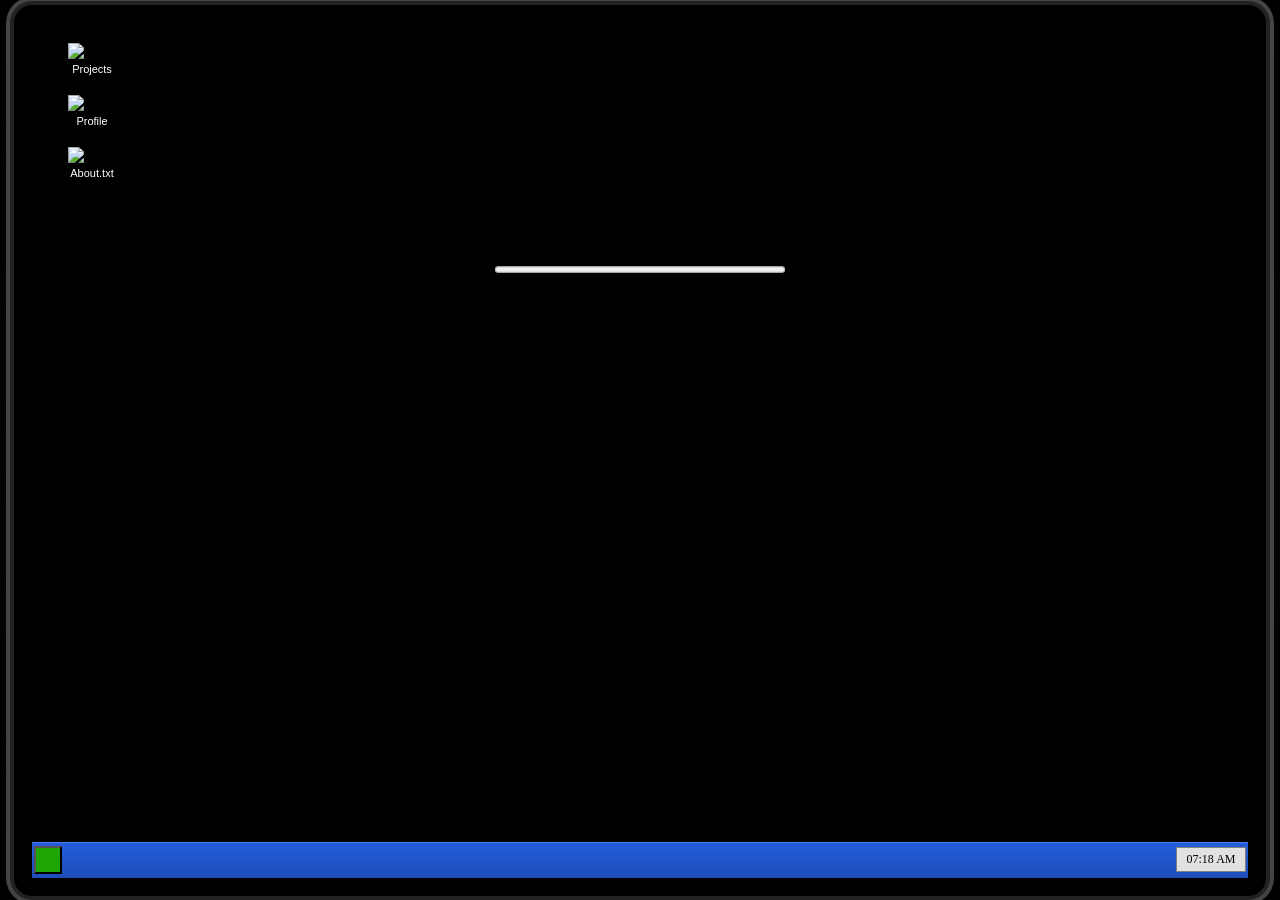
==== index.html @ 50b21a9a "feat: projects window update" ====
<!DOCTYPE html>
<html lang="ru">
  <head>
    <meta charset="UTF-8" />
    <title>My XP Portfolio</title>

    <link rel="stylesheet" href="https://unpkg.com/xp.css" />
    <link rel="stylesheet" href="style.css" />
  </head>
  <body>
  <div class="viewport">
      <div class="desktop" id="desktop">

        <div id="loader" class="window" style="width:300px; height:80px; top:200px; left:calc(50% - 150px);">
          <div class="title-bar" data-i18n="loader.title">Загрузка</div>
          <div class="window-body" style="padding:5px;">
            <span data-i18n="loader.loading">Загрузка ресурсов....</span>
            
            <progress id="progress" max="100" value="0" style="width:100%"></progress>
          </div>
        </div>

        <!-- Desktop icon -->
        <div class="desktop-icon" ondblclick="openWindow('projectsWindow')">
          <img src="assets/icons/documents.png" />
          <span data-i18n="desktop.projects">Projects</span>
        </div>

        <div class="desktop-icon" ondblclick="openWindow('profileWindow')">
          <img src="assets/icons/аccount.png" />
          <span data-i18n="desktop.profile">Profile</span>
        </div>

        <div class="desktop-icon" ondblclick="openWindow('aboutWindow')">
          <img src="assets/icons/notepad.png" />
          <span data-i18n="desktop.about">About.txt</span>
        </div>

        <!-- Profile window -->
        <div class="window" id="profileWindow" data-title="Profile">
          <div class="title-bar">
            <div class="title-bar-text">
              <span data-i18n="desktop.profile.bar">Profile</span>
            </div>
            <div class="title-bar-controls">
              <button aria-label="Close" onclick="closeWindow('profileWindow')"></button>
            </div>
          </div>

          <div class="window-body profile" >
            <img src="assets/avatar.jpg" class="avatar">
            <div>
              <strong data-i18n="profile.name"></strong><br>
              Software Engineer<br>
              Java / Spring / Android / Linux<br><br>
              <button onclick="window.open('https://github.com/NEXUSPROGECT')">
                GitHub
              </button>
            </div>
          </div>
        </div>

        <!-- About (Notepad) window -->
        <div class="window" id="aboutWindow" data-title="About.txt">
          <div class="title-bar">
            <div class="title-bar-text"><span data-i18n="desktop.about.bar">About.txt - Notepad</span></div>
            <div class="title-bar-controls">
              <button aria-label="Close" onclick="closeWindow('aboutWindow')"></button>
            </div>
          </div>

          <div class="window-body notepad">
            <span data-i18n="about.text"></span>
            <span class="cursor">|</span>
          </div>
        </div>

        <!-- Projects window -->
        <div class="window" id="projectsWindow" data-title="My Projects">
          <div class="title-bar">
            <div class="title-bar-text"><span data-i18n="desktop.projects.bar">My Projects</span></div>
            <div class="title-bar-controls">
              <button aria-label="Close" onclick="closeWindow('projectsWindow')"></button>
            </div>
          </div>

          <div class="window-body projects-folder">
            <div id="projectsList" class="projects-grid"></div>
          </div>
        </div>

        <div class="taskbar">
          <button class="start-button" onclick="toggleStart()"><span data-i18n="desktop.start"></span></button>
          <div class="taskbar-windows" id="taskbarWindows"></div>
          <div class="taskbar-clock" id="clock"></div>
      </div>

      </div>

      


      <div class="start-menu" id="startMenu">
        <div class="start-header">Nexus Project</div>

        <button onclick="openWindow('profileWindow')"><span data-i18n="desktop.profile"></span></button>
        <button onclick="openWindow('aboutWindow')"><span data-i18n="desktop.about"></span></button>
        <button onclick="openWindow('projectsWindow')"><span data-i18n="desktop.projects"></span></button>
        <button onclick="switchLanguage('ru')">Русский</button>
        <button onclick="switchLanguage('en')">English</button>
        <hr>
        <button onclick="window.open('https://github.com/NEXUSPROGECT')">GitHub</button>
      </div>
  </div>
  <script src="js/i18n.js"></script>
  <script src="js/language-switcher.js"></script>
  <script src="js/app.js"></script>
  <script src="js/fakeload.js"></script>
  <script src="js/XP-friendly_draggable.js"></script>
  </body>
</html>
---- style.css ----
body {
  margin: 0;
  height: 100vh;
  background: radial-gradient(#111, #000);
  display: flex;
  justify-content: center;
  align-items: center;
  user-select: none;
}

.window,
.taskbar,
.start-menu {
  cursor: default;
}

button {
  cursor: pointer;
}

@media (max-width: 768px) {
  body {
    align-items: stretch;
  }

  .viewport {
    width: 100vw;
    height: 100vh;
    padding: 0;
    border-radius: 0;
  }
}


.viewport {
  width: min(1280px, 95vw);
  height: min(1000px, 95vh);
  background: #000;
  padding: 18px;
  border-radius: 18px;
  box-shadow:
    0 0 0 4px #222,
    0 0 0 8px #444,
    0 30px 60px rgba(0,0,0,.8);
}

.desktop {
  width: 100%;
  height: 100%;
  background: url("assets/wallper.jpg") center / cover no-repeat;
  position: relative;
  overflow: hidden;
}

.desktop-icon {
  width: 80px;
  margin: 20px;
  cursor: default;
  color: white;
  text-shadow: 1px 1px 1px rgba(0, 0, 0, 0.8);
  font-family: "Tahoma", sans-serif;
  font-size: 11px;
  display: flex;
  flex-direction: column;
  align-items: center;
  /* Важно: */
  position: relative; 
}

.desktop-icon img {
  width: 48px;
  margin-bottom: 4px;
}

.desktop-icon::after {
  content: "";
  display: block;
  position: absolute;

  left: 16px; 
  top: 35px;
  
  width: 16px;
  height: 12px;
  background-image: url('assets/icons/arrow.png');
  background-size: contain;
  background-repeat: no-repeat;
  
  z-index: 10;
  pointer-events: none;
}

.window {
  position: absolute;
}

.window-body {
  font-size: 13px;
}


#profileWindow {
  top: 40px;
  left: 160px;
  width: 307px;
  display: none
}

#aboutWindow {
  top: 40px;
  left: 479px;
  width: 380px;
  display: none
}

#projectsWindow {
  top: 255px;
  left: 160px;
  width: 700px;
  height: 450px;
  display: none
}

#projectsWindow .window-body {
  height: calc(100% - 55px);
  overflow-y: auto;
  padding: 8px;
}

#projectsWindow .window-body::-webkit-scrollbar {
  width: 12px;
}

#projectsWindow .window-body::-webkit-scrollbar-thumb {
  background: #c0c0c0;
  border: 2px solid #fff;
}

#projectsWindow .window-body::-webkit-scrollbar-track {
  background: #e1e1e1;
}

/* Profile */
.profile {
  display: flex;
  gap: 12px;
}

.avatar {
  width: 152px;
  height: 152px;
  border: 1px solid #000;
}

/* Notepad */
.notepad {
  background: rgb(255, 255, 255);
  padding: 3px;
}

.notepad pre {
  margin: 0;
  background: #fffefe;
  font-family: "Courier New", monospace;
  color: #2b2626;
  font-size: 13px;
}

/* Projects - Folder View */
.projects-folder {
  background: #e0e0e0;
  padding: 12px;
}

.projects-grid {
  display: grid;
  grid-template-columns: repeat(auto-fill, minmax(110px, 1fr));
  gap: 16px;
  list-style: none;
  padding: 0;
  margin: 0;
}

.project-thumbnail {
  display: flex;
  flex-direction: column;
  align-items: center;
  gap: 8px;
  cursor: pointer;
  text-align: center;
  padding: 8px;
  border-radius: 4px;
  transition: background 0.15s;
}

.project-thumbnail:hover {
  background: #c0d8ff;
  outline: 1px dotted #000;
}

.project-thumbnail:active {
  background: #a8c5ff;
}

.project-thumbnail-image {
  width: 96px;
  height: 96px;
  background-size: cover;
  background-position: center;
  border: 1px solid #808080;
  background-color: #000;
  flex-shrink: 0;
}

.project-thumbnail-name {
  font-size: 11px;
  font-family: Tahoma, sans-serif;
  word-wrap: break-word;
  overflow: hidden;
  display: -webkit-box;
  -webkit-line-clamp: 2;
  -webkit-box-orient: vertical;
  max-width: 110px;
  color: #000;
  font-weight: 500;
}


.cursor {
  display: inline-block;
  margin-left: 2px;
  animation: blink 1s steps(1) infinite;
}

@keyframes blink {
  50% {
    opacity: 0;
  }
}


.taskbar {
  position: absolute;
  bottom: 0;
  left: 0;
  right: 0;
  height: 32px;
  background: linear-gradient(#245edc, #1e4db7);
  display: flex;
  align-items: center;
  padding: 2px;
  gap: 4px;
  box-shadow: inset 0 1px #4d7cff;
}

.start-button {
  height: 28px;
  padding: 0 12px;
  font-weight: bold;
  background: #1da502;
  color: #ffffff;
  font-size: 1rem;
}

.taskbar-windows {
  display: flex;
  gap: 4px;
  flex: 1;
}

.taskbar-window-btn {
  height: 28px;
  padding: 0 10px;
  background: #e1e1e1;
  border: 1px solid #808080;
  font-size: 12px;
  cursor: pointer;
}

.taskbar-window-btn.active {
  background: #c0d8ff;
}

.taskbar-clock {
  width: 60px;
  text-align: center;
  font-size: 12px;
  background: #e1e1e1;
  border: 1px solid #808080;
  padding: 4px;
}

.start-menu {
  position: relative;
  display: inline-block;
  bottom: 14rem;
  left: 2px;
  width: 220px;
  background: #e1e1e1;
  border: 2px solid #808080;
  box-shadow: 2px 2px 0 #000;
  display: none;
  z-index: 9999;
}

.start-header {
  background: linear-gradient(#245edc, #1e4db7);
  color: white;
  padding: 6px;
  font-weight: bold;
}

.start-menu button {
  width: 100%;
  border: none;
  background: none;
  padding: 6px;
  text-align: left;
  cursor: pointer;
  font-family: Tahoma, sans-serif;
}

.start-menu button:hover {
  background: #c0d8ff;
}

.start-menu hr {
  margin: 4px;
  border: none;
  border-top: 1px solid #999;
}


#loader {
  z-index: 100; /* меньше, чем таскбар z-index, например 999 */
}


/* Project string */
.project-item {
  display: flex;
  gap: 12px;
  padding: 8px;
  border-bottom: 1px solid #c0c0c0;
}

.project-preview {
  width: 285px;
  height: 160px;
  border: 1px solid #808080;
  background-color: #000;
  background-size: cover;
  background-position: center;
  cursor: pointer;
}

.project-preview:hover {
  outline: 3px solid #4a76ff;
  outline-offset: -2px;
}


.project-preview img {
  max-width: 100%;
  max-height: 100%;
}

.project-info p {
  margin: 4px 0;
  font-size: 12px;
}
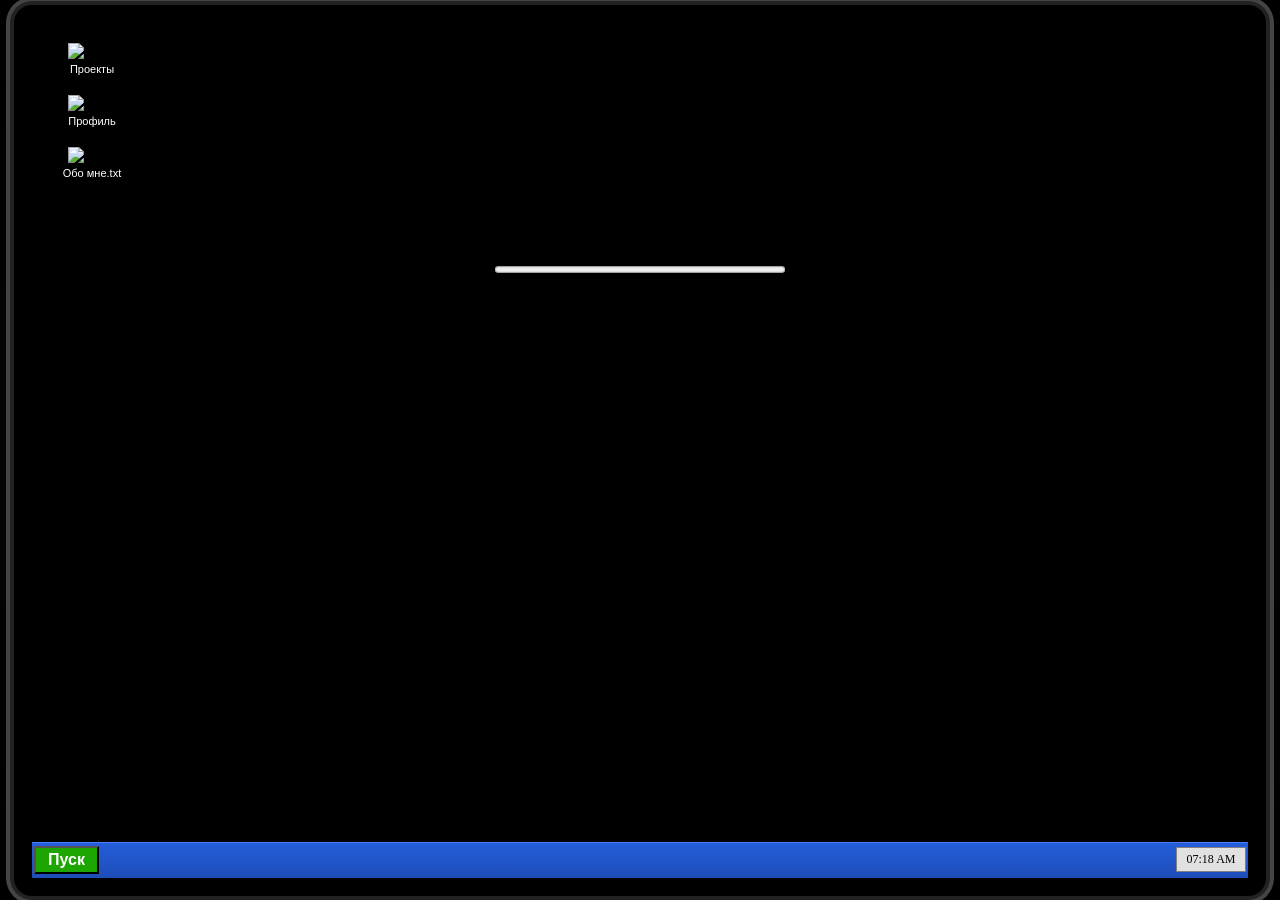
==== commit 36a6423f: "feat: Implement interactive window management with taskbar integration, add internationalization sup" ====
--- a/index.html
+++ b/index.html
@@ -70,8 +70,7 @@
           </div>
 
           <div class="window-body notepad">
-            <span data-i18n="about.text"></span>
-            <span class="cursor">|</span>
+            <span data-i18n="about.text"></span><span class="cursor">|</span>
           </div>
         </div>
 
@@ -85,7 +84,13 @@
           </div>
 
           <div class="window-body projects-folder">
-            <div id="projectsList" class="projects-grid"></div>
+            <div class="projects-container">
+              <div id="projectsList" class="projects-grid"></div>
+              <div class="projects-divider"></div>
+              <div id="projectsPreview" class="projects-preview">
+                <div class="preview-empty" data-i18n="projects.empty">Select a project to view details</div>
+              </div>
+            </div>
           </div>
         </div>
 
--- a/style.css
+++ b/style.css
@@ -28,6 +28,30 @@
     height: 100vh;
     padding: 0;
     border-radius: 0;
+  }
+
+  #profileWindow {
+    top: 20px !important;
+    left: 10px !important;
+    width: calc(100vw - 20px) !important;
+    max-width: 100% !important;
+    height: auto !important;
+  }
+
+  #aboutWindow {
+    top: 20px !important;
+    left: 10px !important;
+    width: calc(100vw - 20px) !important;
+    max-width: 100% !important;
+    height: auto !important;
+  }
+
+  #projectsWindow {
+    top: 20px !important;
+    left: 10px !important;
+    width: calc(100vw - 20px) !important;
+    height: calc(100vh - 60px) !important;
+    max-width: 100% !important;
   }
 }
 
@@ -94,31 +118,120 @@
   position: absolute;
 }
 
+.resize-handle {
+  position: absolute;
+  background: none;
+  pointer-events: all;
+  z-index: 100;
+}
+
+/* Corner handles */
+.resize-nw {
+  top: -4px;
+  left: -4px;
+  width: 12px;
+  height: 12px;
+  cursor: nwse-resize;
+}
+
+.resize-ne {
+  top: -4px;
+  right: -4px;
+  width: 12px;
+  height: 12px;
+  cursor: nesw-resize;
+}
+
+.resize-sw {
+  bottom: -4px;
+  left: -4px;
+  width: 12px;
+  height: 12px;
+  cursor: nesw-resize;
+}
+
+.resize-se {
+  bottom: -4px;
+  right: -4px;
+  width: 12px;
+  height: 12px;
+  cursor: nwse-resize;
+}
+
+/* Edge handles */
+.resize-n {
+  top: -4px;
+  left: 12px;
+  right: 12px;
+  height: 12px;
+  cursor: ns-resize;
+}
+
+.resize-s {
+  bottom: -4px;
+  left: 12px;
+  right: 12px;
+  height: 12px;
+  cursor: ns-resize;
+}
+
+.resize-w {
+  top: 12px;
+  left: -4px;
+  width: 12px;
+  bottom: 12px;
+  cursor: ew-resize;
+}
+
+.resize-e {
+  top: 12px;
+  right: -4px;
+  width: 12px;
+  bottom: 12px;
+  cursor: ew-resize;
+}
+
 .window-body {
   font-size: 13px;
 }
 
 
 #profileWindow {
-  top: 40px;
-  left: 160px;
-  width: 307px;
   display: none
 }
 
 #aboutWindow {
-  top: 40px;
-  left: 479px;
-  width: 380px;
   display: none
 }
 
 #projectsWindow {
-  top: 255px;
-  left: 160px;
-  width: 700px;
-  height: 450px;
   display: none
+}
+
+/* Medium screens - adjust window positions and sizes */
+@media (max-width: 1024px) and (min-width: 769px) {
+  /* Sizes dynamically calculated by JavaScript */
+}
+
+/* Small screens - mobile/tablet */
+@media (max-width: 768px) {
+  #profileWindow {
+    top: 20px !important;
+    left: 10px !important;
+    right: auto !important;
+  }
+
+  #aboutWindow {
+    top: 20px !important;
+    left: 10px !important;
+    right: auto !important;
+  }
+
+  #projectsWindow {
+    top: 20px !important;
+    left: 10px !important;
+    right: auto !important;
+  }
 }
 
 #projectsWindow .window-body {
@@ -154,22 +267,33 @@
 
 /* Notepad */
 .notepad {
-  background: rgb(255, 255, 255);
-  padding: 3px;
-}
-
-.notepad pre {
-  margin: 0;
-  background: #fffefe;
+  padding: 4px 4px 2px 4px;
+  word-wrap: break-word;
   font-family: "Courier New", monospace;
   color: #2b2626;
   font-size: 13px;
+  box-sizing: border-box;
+  overflow-y: auto;
+  display: block;
+}
+
+.notepad span {
+  display: inline;
 }
 
 /* Projects - Folder View */
 .projects-folder {
   background: #e0e0e0;
-  padding: 12px;
+  padding: 0;
+  height: calc(100% - 55px);
+  display: flex;
+  flex-direction: column;
+}
+
+.projects-container {
+  display: flex;
+  height: 100%;
+  gap: 0;
 }
 
 .projects-grid {
@@ -177,8 +301,163 @@
   grid-template-columns: repeat(auto-fill, minmax(110px, 1fr));
   gap: 16px;
   list-style: none;
+  padding: 12px;
+  margin: 0;
+  overflow-y: auto;
+  flex: 0 0 auto;
+  max-width: 450px;
+  border-right: 2px solid #808080;
+  align-content: flex-start;
+}
+
+.projects-divider {
+  width: 2px;
+  background: #808080;
+  box-shadow: inset 1px 0 #fff;
+}
+
+.projects-preview {
+  flex: 1;
+  padding: 12px;
+  overflow-y: auto;
+  background: #e0e0e0;
+  display: flex;
+  flex-direction: column;
+}
+
+.preview-empty {
+  display: flex;
+  align-items: center;
+  justify-content: center;
+  height: 100%;
+  color: #808080;
+  font-size: 12px;
+  text-align: center;
+  padding: 20px;
+}
+
+.preview-content {
+  display: flex;
+  flex-direction: column;
+  gap: 12px;
+}
+
+.preview-image-container {
+  position: relative;
+  width: 100%;
+  aspect-ratio: 16 / 9;
+  background-color: #c0c0c0;
+  padding: 8px;
+  display: flex;
+  align-items: center;
+  justify-content: center;
+  box-sizing: border-box;
+}
+
+.preview-image-container.mobile {
+  aspect-ratio: 9 / 16;
+  max-width: 300px;
+  margin: 0 auto;
+  padding: 12px;
+  background: #c0c0c0;
+  display: flex;
+  align-items: center;
+  justify-content: center;
+  box-sizing: border-box;
+}
+
+.preview-image-container .preview-image {
+  overflow: hidden;
+  width: 100%;
+  height: 100%;
+}
+
+.preview-image-container.mobile .preview-image {
+  overflow: hidden;
+}
+
+.preview-image {
+  width: 100%;
+  height: 100%;
+  background-size: contain;
+  background-position: center;
+  background-repeat: no-repeat;
+}
+
+.preview-controls {
+  position: absolute;
+  bottom: 8px;
+  left: 0;
+  right: 0;
+  display: flex;
+  justify-content: space-between;
+  align-items: center;
+  padding: 0 8px;
+  background: rgba(0, 0, 0, 0.6);
+  padding: 4px 8px;
+}
+
+.preview-nav-btn {
+  width: 24px;
+  height: 24px;
   padding: 0;
-  margin: 0;
+  background: #c0c0c0;
+  border: 2px outset #dfdfdf;
+  border-right-color: #808080;
+  border-bottom-color: #808080;
+  cursor: pointer;
+  font-size: 12px;
+  font-weight: bold;
+  display: flex;
+  align-items: center;
+  justify-content: center;
+}
+
+.preview-nav-btn:active {
+  border-style: inset;
+}
+
+.preview-counter {
+  font-size: 11px;
+  color: #fff;
+  background: rgba(0, 0, 0, 0.8);
+  padding: 2px 6px;
+  border-radius: 2px;
+  min-width: 40px;
+  text-align: center;
+}
+
+.preview-title {
+  font-size: 14px;
+  font-weight: bold;
+  color: #000;
+  word-break: break-word;
+}
+
+.preview-type {
+  font-size: 11px;
+  color: #666;
+  padding: 4px 8px;
+  background: #c0c0c0;
+  border: 1px solid #808080;
+  border-radius: 2px;
+  display: inline-block;
+}
+
+.preview-description {
+  font-size: 12px;
+  color: #000;
+  line-height: 1.4;
+  padding: 8px;
+  background: #f0f0f0;
+  border: 1px solid #c0c0c0;
+  border-radius: 2px;
+}
+
+.preview-button {
+  padding: 4px 12px;
+  align-self: flex-start;
+  font-size: 12px;
 }
 
 .project-thumbnail {
@@ -200,6 +479,11 @@
 
 .project-thumbnail:active {
   background: #a8c5ff;
+}
+
+.project-thumbnail.selected {
+  background: #a8c5ff;
+  outline: 1px dotted #000;
 }
 
 .project-thumbnail-image {
@@ -227,8 +511,7 @@
 
 
 .cursor {
-  display: inline-block;
-  margin-left: 2px;
+  display: inline;
   animation: blink 1s steps(1) infinite;
 }
 
@@ -335,37 +618,3 @@
   z-index: 100; /* меньше, чем таскбар z-index, например 999 */
 }
 
-
-/* Project string */
-.project-item {
-  display: flex;
-  gap: 12px;
-  padding: 8px;
-  border-bottom: 1px solid #c0c0c0;
-}
-
-.project-preview {
-  width: 285px;
-  height: 160px;
-  border: 1px solid #808080;
-  background-color: #000;
-  background-size: cover;
-  background-position: center;
-  cursor: pointer;
-}
-
-.project-preview:hover {
-  outline: 3px solid #4a76ff;
-  outline-offset: -2px;
-}
-
-
-.project-preview img {
-  max-width: 100%;
-  max-height: 100%;
-}
-
-.project-info p {
-  margin: 4px 0;
-  font-size: 12px;
-}
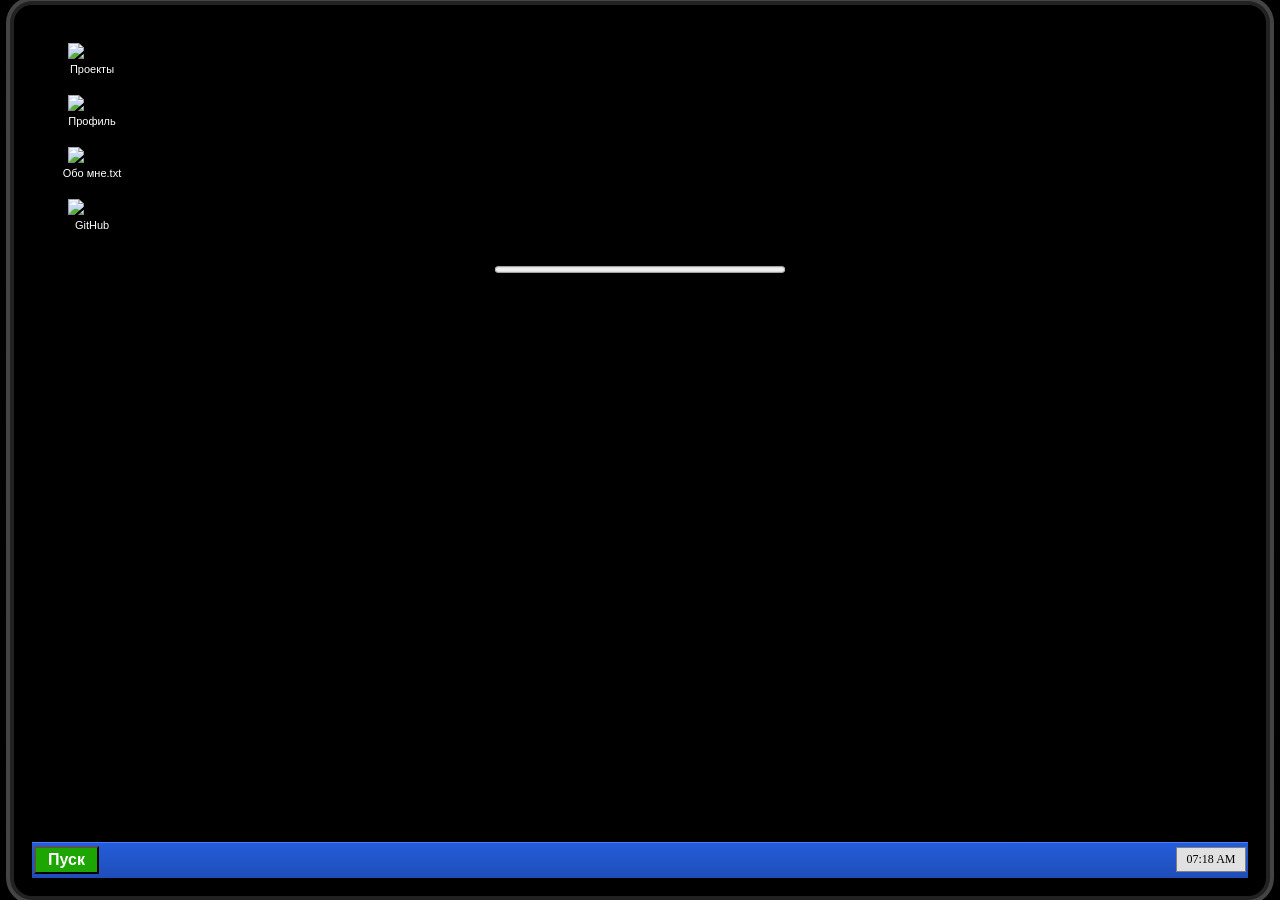
==== commit 3abfa6c4: "feat: implement screenshot viewer with image display and translations support" ====
--- a/index.html
+++ b/index.html
@@ -2,6 +2,7 @@
 <html lang="ru">
   <head>
     <meta charset="UTF-8" />
+    <meta name="viewport" content="width=device-width, initial-scale=1.0" />
     <title>My XP Portfolio</title>
 
     <link rel="stylesheet" href="https://unpkg.com/xp.css" />
@@ -10,6 +11,12 @@
   <body>
   <div class="viewport">
       <div class="desktop" id="desktop">
+
+        <!-- Mobile Language Selector (Hidden on Desktop) -->
+        <div class="mobile-lang-selector">
+          <button onclick="switchLanguage('ru')" class="lang-btn">RU</button>
+          <button onclick="switchLanguage('en')" class="lang-btn">EN</button>
+        </div>
 
         <div id="loader" class="window" style="width:300px; height:80px; top:200px; left:calc(50% - 150px);">
           <div class="title-bar" data-i18n="loader.title">Загрузка</div>
@@ -34,6 +41,11 @@
         <div class="desktop-icon" ondblclick="openWindow('aboutWindow')">
           <img src="assets/icons/notepad.png" />
           <span data-i18n="desktop.about">About.txt</span>
+        </div>
+
+        <div class="desktop-icon" ondblclick="window.open('https://github.com/NEXUSPROGECT')">
+          <img src="assets/icons/github.png" />
+          <span data-i18n="desktop.github">GitHub</span>
         </div>
 
         <!-- Profile window -->
@@ -94,12 +106,35 @@
           </div>
         </div>
 
+        <!-- Screenshot Viewer Window -->
+        <div class="window" id="screenshotViewerWindow" data-title="Image Viewer" style="display: none; position: absolute;">
+          <div class="title-bar">
+            <div class="title-bar-text">
+              <span id="screenshotViewerTitle" data-i18n="viewer.title">Image Viewer</span>
+            </div>
+            <div class="title-bar-controls">
+              <button aria-label="Close" onclick="closeWindow('screenshotViewerWindow')"></button>
+            </div>
+          </div>
+          <div class="window-body screenshot-viewer-body">
+            <div class="screenshot-viewer-title-header" id="screenshotViewerHeader"></div>
+            <div class="screenshot-viewer-image-container">
+              <img id="screenshotViewerImage" src="" alt="Screenshot">
+            </div>
+            <div class="screenshot-viewer-description" id="screenshotViewerDescription"></div>
+          </div>
+        </div>
+
         <div class="taskbar">
           <button class="start-button" onclick="toggleStart()"><span data-i18n="desktop.start"></span></button>
           <div class="taskbar-windows" id="taskbarWindows"></div>
           <div class="taskbar-clock" id="clock"></div>
       </div>
 
+        <div class="mobile-footer">
+          © <script>document.write(new Date().getFullYear())</script> Nexus Project &nbsp;|&nbsp; 
+          <span data-i18n="footer.text">Windows XP Style</span>
+        </div>
       </div>
 
       
@@ -111,8 +146,13 @@
         <button onclick="openWindow('profileWindow')"><span data-i18n="desktop.profile"></span></button>
         <button onclick="openWindow('aboutWindow')"><span data-i18n="desktop.about"></span></button>
         <button onclick="openWindow('projectsWindow')"><span data-i18n="desktop.projects"></span></button>
-        <button onclick="switchLanguage('ru')">Русский</button>
-        <button onclick="switchLanguage('en')">English</button>
+        <div class="start-menu-item has-submenu">
+          <button><span data-i18n="startmenu.language">Language ▶</span></button>
+          <div class="submenu">
+            <button onclick="switchLanguage('ru')">Русский</button>
+            <button onclick="switchLanguage('en')">English</button>
+          </div>
+        </div>
         <hr>
         <button onclick="window.open('https://github.com/NEXUSPROGECT')">GitHub</button>
       </div>
--- a/style.css
+++ b/style.css
@@ -20,38 +20,158 @@
 
 @media (max-width: 768px) {
   body {
-    align-items: stretch;
+    display: block;
+    height: auto;
+    min-height: 100vh;
+    background: #000;
   }
 
   .viewport {
+    display: block !important;
+    width: 100% !important;
+    max-width: 100vw !important;
+    height: auto !important;
+    min-height: 100vh !important;
+    padding: 0 !important;
+    margin: 0 !important;
+    border-radius: 0 !important;
+    box-shadow: none !important;
+    box-sizing: border-box !important;
+    background: transparent !important;
+  }
+
+  .desktop {
+    display: flex;
+    flex-direction: column;
+    padding: 15px !important;
+    gap: 20px;
+    height: auto !important;
+    min-height: 100vh !important;
+    overflow: visible !important;
+    box-sizing: border-box !important;
+    background: transparent !important;
+  }
+
+  .desktop::before {
+    content: "";
+    position: fixed;
+    top: 0;
+    left: 0;
     width: 100vw;
     height: 100vh;
-    padding: 0;
-    border-radius: 0;
-  }
-
-  #profileWindow {
-    top: 20px !important;
-    left: 10px !important;
-    width: calc(100vw - 20px) !important;
+    background: url('assets/wallper.jpg') center center / cover no-repeat;
+    z-index: -1;
+  }
+
+  .mobile-lang-selector {
+    display: flex !important;
+    justify-content: flex-end;
+    gap: 10px;
+    width: 100%;
+    margin-bottom: -5px;
+    z-index: 100;
+  }
+  
+  .lang-btn {
+    background: linear-gradient(#245edc, #1e4db7);
+    color: white;
+    border: 1px solid #11388f;
+    border-radius: 4px;
+    padding: 6px 14px;
+    font-family: Tahoma, sans-serif;
+    font-size: 14px;
+    font-weight: bold;
+    box-shadow: inset 0 1px #4d7cff, 2px 2px 5px rgba(0,0,0,0.5);
+    text-shadow: 1px 1px 1px rgba(0,0,0,0.5);
+    cursor: pointer;
+  }
+
+  .desktop-icon, .taskbar, .start-menu, .resize-handle {
+    display: none !important;
+  }
+
+  .title-bar-controls button {
+    display: none !important;
+  }
+
+  .window {
+    box-sizing: border-box;
+  }
+
+  #profileWindow, #aboutWindow, #projectsWindow {
+    position: static !important;
+    display: flex !important;
+    flex-direction: column;
+    width: 100% !important;
     max-width: 100% !important;
     height: auto !important;
-  }
-
-  #aboutWindow {
-    top: 20px !important;
-    left: 10px !important;
-    width: calc(100vw - 20px) !important;
-    max-width: 100% !important;
+    transform: none !important;
+    opacity: 0;
+  }
+  
+  body.loaded #profileWindow {
+    animation: fadeInUp 0.6s cubic-bezier(0.2, 0.8, 0.2, 1) forwards;
+    animation-delay: 0.1s;
+  }
+
+  body.loaded #aboutWindow {
+    animation: fadeInUp 0.6s cubic-bezier(0.2, 0.8, 0.2, 1) forwards;
+    animation-delay: 0.3s;
+  }
+
+  body.loaded #projectsWindow {
+    animation: fadeInUp 0.6s cubic-bezier(0.2, 0.8, 0.2, 1) forwards;
+    animation-delay: 0.5s;
+  }
+  
+  @keyframes fadeInUp {
+    from {
+      opacity: 0;
+      transform: translateY(30px);
+    }
+    to {
+      opacity: 1;
+      transform: translateY(0);
+    }
+  }
+
+  .mobile-footer {
+    display: block;
+    text-align: center;
+    color: rgba(255, 255, 255, 0.8);
+    font-family: Tahoma, sans-serif;
+    font-size: 11px;
+    padding: 30px 0 20px 0;
+    margin-top: auto;
+    text-shadow: 1px 1px 2px #000;
+  }
+
+  .profile {
+    flex-direction: column;
+    align-items: center;
+    text-align: center;
+  }
+
+  .projects-container {
+    flex-direction: column;
     height: auto !important;
   }
 
+  .projects-grid {
+    max-width: 100%;
+    border-right: none;
+    border-bottom: 2px solid #808080;
+    max-height: 250px;
+  }
+
   #projectsWindow {
-    top: 20px !important;
-    left: 10px !important;
-    width: calc(100vw - 20px) !important;
-    height: calc(100vh - 60px) !important;
-    max-width: 100% !important;
+    height: auto !important;
+    min-height: 400px;
+  }
+  
+  #projectsWindow .window-body {
+    height: auto !important;
+    overflow: visible !important;
   }
 }
 
@@ -114,6 +234,24 @@
   pointer-events: none;
 }
 
+.mobile-lang-selector {
+  display: none;
+}
+
+.mobile-footer {
+  display: none;
+}
+
+.desktop-icon.selected span {
+  background-color: #0b58cf;
+  color: white;
+  outline: 1px dotted rgba(255, 255, 255, 0.6);
+}
+
+.desktop-icon.selected img {
+  filter: brightness(0.6) sepia(1) hue-rotate(200deg) saturate(3);
+}
+
 .window {
   position: absolute;
 }
@@ -213,26 +351,7 @@
   /* Sizes dynamically calculated by JavaScript */
 }
 
-/* Small screens - mobile/tablet */
-@media (max-width: 768px) {
-  #profileWindow {
-    top: 20px !important;
-    left: 10px !important;
-    right: auto !important;
-  }
-
-  #aboutWindow {
-    top: 20px !important;
-    left: 10px !important;
-    right: auto !important;
-  }
-
-  #projectsWindow {
-    top: 20px !important;
-    left: 10px !important;
-    right: auto !important;
-  }
-}
+/* Small screens - mobile/tablet already covered above */
 
 #projectsWindow .window-body {
   height: calc(100% - 55px);
@@ -283,7 +402,7 @@
 
 /* Projects - Folder View */
 .projects-folder {
-  background: #e0e0e0;
+  background: #ece9d8;
   padding: 0;
   height: calc(100% - 55px);
   display: flex;
@@ -320,7 +439,7 @@
   flex: 1;
   padding: 12px;
   overflow-y: auto;
-  background: #e0e0e0;
+  background: #ece9d8;
   display: flex;
   flex-direction: column;
 }
@@ -502,8 +621,10 @@
   word-wrap: break-word;
   overflow: hidden;
   display: -webkit-box;
+  -webkit-box-orient: vertical;
   -webkit-line-clamp: 2;
-  -webkit-box-orient: vertical;
+  line-clamp: 2;
+  max-width: 110px;
   max-width: 110px;
   color: #000;
   font-weight: 500;
@@ -613,8 +734,104 @@
   border-top: 1px solid #999;
 }
 
+.start-menu-item.has-submenu {
+  position: relative;
+}
+
+.start-menu-item.has-submenu .submenu {
+  display: none;
+  position: absolute;
+  left: 100%;
+  top: 0;
+  width: 150px;
+  background: #e1e1e1;
+  border: 2px solid #808080;
+  box-shadow: 2px 2px 0 #000;
+  z-index: 10000;
+}
+
+.start-menu-item.has-submenu:hover .submenu {
+  display: block;
+}
+
 
 #loader {
   z-index: 100; /* меньше, чем таскбар z-index, например 999 */
 }
 
+/* Screenshot Viewer styles */
+.preview-image {
+  cursor: pointer;
+  transition: filter 0.15s ease-in-out;
+}
+
+.preview-image:hover {
+  filter: brightness(1.05);
+}
+
+#screenshotViewerWindow .window-body {
+  height: calc(100% - 40px);
+  box-sizing: border-box;
+  display: flex;
+  flex-direction: column;
+  padding: 6px;
+  overflow: hidden;
+}
+
+.screenshot-viewer-title-header {
+  font-weight: bold;
+  margin-bottom: 5px;
+  text-align: center;
+  font-family: Tahoma, sans-serif;
+  font-size: 13px;
+  color: #000;
+}
+
+.screenshot-viewer-image-container {
+  flex: 1;
+  display: flex;
+  justify-content: center;
+  align-items: center;
+  background: #000;
+  overflow: hidden;
+  border: 2px inset #808080;
+  box-sizing: border-box;
+}
+
+.screenshot-viewer-image-container img {
+  max-width: 100%;
+  max-height: 100%;
+  object-fit: contain;
+  user-select: none;
+}
+
+.screenshot-viewer-description {
+  margin-top: 6px;
+  padding: 6px;
+  border: 2px inset #ffffff; /* inset border typical of XP fields */
+  background: #ffffff;
+  min-height: 45px;
+  max-height: 90px;
+  overflow-y: auto;
+  font-family: Tahoma, sans-serif;
+  font-size: 12px;
+  color: #000;
+  box-sizing: border-box;
+  text-align: left;
+}
+
+/* Стилизация скроллбара описания под стиль XP */
+.screenshot-viewer-description::-webkit-scrollbar {
+  width: 16px;
+}
+.screenshot-viewer-description::-webkit-scrollbar-thumb {
+  background: linear-gradient(to right, #eeeeee, #cccccc, #eeeeee);
+  border: 1px solid #808080;
+  box-shadow: inset 1px 1px 0 #ffffff;
+}
+.screenshot-viewer-description::-webkit-scrollbar-track {
+  background: #dfdfdf;
+  border-left: 1px solid #808080;
+}
+
+
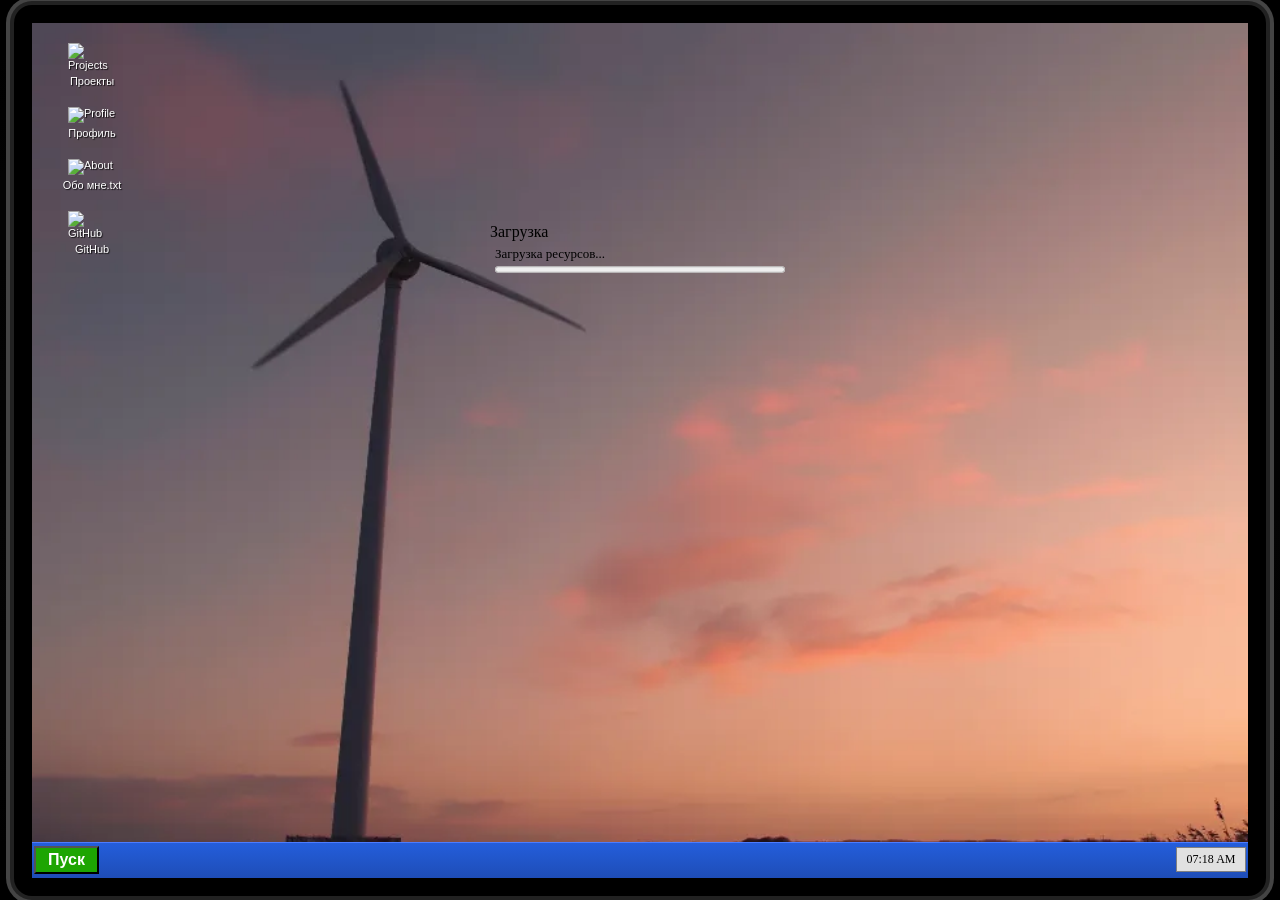
==== commit 19a0deab: "feat: seo optimization added" ====
--- a/index.html
+++ b/index.html
@@ -3,7 +3,27 @@
   <head>
     <meta charset="UTF-8" />
     <meta name="viewport" content="width=device-width, initial-scale=1.0" />
-    <title>My XP Portfolio</title>
+    <title>Михаил Кривошеев — Backend/Android Developer | Портфолио</title>
+    <meta name="description" content="Backend-разработчик на Java/Spring, Android, Linux. Пет-проекты: Spring Auth Server, PEMZ Site, TestPhone." />
+
+    <link rel="canonical" href="https://n4d3sh1k4.site/" />
+
+    <link rel="alternate" hreflang="ru" href="https://n4d3sh1k4.site/" />
+    <link rel="alternate" hreflang="en" href="https://n4d3sh1k4.site/" />
+    <link rel="alternate" hreflang="x-default" href="https://n4d3sh1k4.site/" />
+
+    <meta property="og:type" content="profile" />
+    <meta property="og:title" content="Михаил Кривошеев — Backend/Android Developer" />
+    <meta property="og:description" content="Backend-разработчик на Java/Spring, Android, Linux. Пет-проекты: Spring Auth Server, PEMZ Site, TestPhone." />
+    <meta property="og:url" content="https://n4d3sh1k4.site/" />
+    <meta property="og:image" content="assets/avatar.jpg" />
+    <meta property="og:locale" content="ru_RU" />
+    <meta property="og:site_name" content="Nexus Project" />
+
+    <meta name="twitter:card" content="summary" />
+    <meta name="twitter:title" content="Михаил Кривошеев — Backend/Android Developer" />
+    <meta name="twitter:description" content="Backend-разработчик на Java/Spring, Android, Linux." />
+    <meta name="twitter:image" content="assets/avatar.jpg" />
 
     <link rel="stylesheet" href="https://unpkg.com/xp.css" />
     <link rel="stylesheet" href="style.css" />
@@ -12,88 +32,79 @@
   <div class="viewport">
       <div class="desktop" id="desktop">
 
-        <!-- Mobile Language Selector (Hidden on Desktop) -->
         <div class="mobile-lang-selector">
-          <button onclick="switchLanguage('ru')" class="lang-btn">RU</button>
-          <button onclick="switchLanguage('en')" class="lang-btn">EN</button>
+          <button onclick="switchLanguage('ru')" class="lang-btn" lang="ru">RU</button>
+          <button onclick="switchLanguage('en')" class="lang-btn" lang="en">EN</button>
         </div>
 
-        <div id="loader" class="window" style="width:300px; height:80px; top:200px; left:calc(50% - 150px);">
+        <div id="loader" class="window" style="width:300px; height:80px; top:200px; left:calc(50% - 150px);" role="status">
           <div class="title-bar" data-i18n="loader.title">Загрузка</div>
           <div class="window-body" style="padding:5px;">
             <span data-i18n="loader.loading">Загрузка ресурсов....</span>
-            
+
             <progress id="progress" max="100" value="0" style="width:100%"></progress>
           </div>
         </div>
 
-        <!-- Desktop icon -->
-        <div class="desktop-icon" ondblclick="openWindow('projectsWindow')">
-          <img src="assets/icons/documents.png" />
-          <span data-i18n="desktop.projects">Projects</span>
-        </div>
+        <nav class="desktop-icons" aria-label="Desktop shortcuts">
+          <div class="desktop-icon" ondblclick="openWindow('projectsWindow')">
+            <img src="assets/icons/documents.png" alt="Projects" />
+            <span data-i18n="desktop.projects">Projects</span>
+          </div>
+          <div class="desktop-icon" ondblclick="openWindow('profileWindow')">
+            <img src="assets/icons/аccount.png" alt="Profile" />
+            <span data-i18n="desktop.profile">Profile</span>
+          </div>
+          <div class="desktop-icon" ondblclick="openWindow('aboutWindow')">
+            <img src="assets/icons/notepad.png" alt="About" />
+            <span data-i18n="desktop.about">About.txt</span>
+          </div>
+          <div class="desktop-icon" ondblclick="window.open('https://github.com/NEXUSPROGECT')">
+            <img src="assets/icons/github.png" alt="GitHub" />
+            <span data-i18n="desktop.github">GitHub</span>
+          </div>
+        </nav>
 
-        <div class="desktop-icon" ondblclick="openWindow('profileWindow')">
-          <img src="assets/icons/аccount.png" />
-          <span data-i18n="desktop.profile">Profile</span>
-        </div>
-
-        <div class="desktop-icon" ondblclick="openWindow('aboutWindow')">
-          <img src="assets/icons/notepad.png" />
-          <span data-i18n="desktop.about">About.txt</span>
-        </div>
-
-        <div class="desktop-icon" ondblclick="window.open('https://github.com/NEXUSPROGECT')">
-          <img src="assets/icons/github.png" />
-          <span data-i18n="desktop.github">GitHub</span>
-        </div>
-
-        <!-- Profile window -->
-        <div class="window" id="profileWindow" data-title="Profile">
-          <div class="title-bar">
+        <section class="window" id="profileWindow" data-title="Profile">
+          <header class="title-bar">
             <div class="title-bar-text">
               <span data-i18n="desktop.profile.bar">Profile</span>
             </div>
             <div class="title-bar-controls">
               <button aria-label="Close" onclick="closeWindow('profileWindow')"></button>
             </div>
-          </div>
+          </header>
 
-          <div class="window-body profile" >
-            <img src="assets/avatar.jpg" class="avatar">
+          <div class="window-body profile">
+            <img src="assets/avatar.jpg" class="avatar" alt="Михаил Кривошеев">
             <div>
-              <strong data-i18n="profile.name"></strong><br>
-              Software Engineer<br>
-              Java / Spring / Android / Linux<br><br>
-              <button onclick="window.open('https://github.com/NEXUSPROGECT')">
-                GitHub
-              </button>
+              <h1><strong data-i18n="profile.name"></strong></h1>
+              <p>Software Engineer<br>Java / Spring / Android / Linux</p>
+              <button onclick="window.open('https://github.com/NEXUSPROGECT')">GitHub</button>
             </div>
           </div>
-        </div>
+        </section>
 
-        <!-- About (Notepad) window -->
-        <div class="window" id="aboutWindow" data-title="About.txt">
-          <div class="title-bar">
+        <article class="window" id="aboutWindow" data-title="About.txt">
+          <header class="title-bar">
             <div class="title-bar-text"><span data-i18n="desktop.about.bar">About.txt - Notepad</span></div>
             <div class="title-bar-controls">
               <button aria-label="Close" onclick="closeWindow('aboutWindow')"></button>
             </div>
-          </div>
+          </header>
 
           <div class="window-body notepad">
-            <span data-i18n="about.text"></span><span class="cursor">|</span>
+            <span data-i18n="about.text"></span><span class="cursor" aria-hidden="true">|</span>
           </div>
-        </div>
+        </article>
 
-        <!-- Projects window -->
-        <div class="window" id="projectsWindow" data-title="My Projects">
-          <div class="title-bar">
+        <section class="window" id="projectsWindow" data-title="My Projects">
+          <header class="title-bar">
             <div class="title-bar-text"><span data-i18n="desktop.projects.bar">My Projects</span></div>
             <div class="title-bar-controls">
               <button aria-label="Close" onclick="closeWindow('projectsWindow')"></button>
             </div>
-          </div>
+          </header>
 
           <div class="window-body projects-folder">
             <div class="projects-container">
@@ -104,18 +115,17 @@
               </div>
             </div>
           </div>
-        </div>
+        </section>
 
-        <!-- Screenshot Viewer Window -->
-        <div class="window" id="screenshotViewerWindow" data-title="Image Viewer" style="display: none; position: absolute;">
-          <div class="title-bar">
+        <section class="window" id="screenshotViewerWindow" data-title="Image Viewer" style="display: none; position: absolute;">
+          <header class="title-bar">
             <div class="title-bar-text">
               <span id="screenshotViewerTitle" data-i18n="viewer.title">Image Viewer</span>
             </div>
             <div class="title-bar-controls">
               <button aria-label="Close" onclick="closeWindow('screenshotViewerWindow')"></button>
             </div>
-          </div>
+          </header>
           <div class="window-body screenshot-viewer-body">
             <div class="screenshot-viewer-title-header" id="screenshotViewerHeader"></div>
             <div class="screenshot-viewer-image-container">
@@ -123,26 +133,22 @@
             </div>
             <div class="screenshot-viewer-description" id="screenshotViewerDescription"></div>
           </div>
-        </div>
+        </section>
 
-        <div class="taskbar">
+        <footer class="taskbar">
           <button class="start-button" onclick="toggleStart()"><span data-i18n="desktop.start"></span></button>
           <div class="taskbar-windows" id="taskbarWindows"></div>
           <div class="taskbar-clock" id="clock"></div>
-      </div>
+        </footer>
 
         <div class="mobile-footer">
-          © <script>document.write(new Date().getFullYear())</script> Nexus Project &nbsp;|&nbsp; 
+          &copy; <script>document.write(new Date().getFullYear())</script> Nexus Project &nbsp;|&nbsp;
           <span data-i18n="footer.text">Windows XP Style</span>
         </div>
       </div>
 
-      
-
-
-      <div class="start-menu" id="startMenu">
+      <nav class="start-menu" id="startMenu">
         <div class="start-header">Nexus Project</div>
-
         <button onclick="openWindow('profileWindow')"><span data-i18n="desktop.profile"></span></button>
         <button onclick="openWindow('aboutWindow')"><span data-i18n="desktop.about"></span></button>
         <button onclick="openWindow('projectsWindow')"><span data-i18n="desktop.projects"></span></button>
@@ -155,7 +161,7 @@
         </div>
         <hr>
         <button onclick="window.open('https://github.com/NEXUSPROGECT')">GitHub</button>
-      </div>
+      </nav>
   </div>
   <script src="js/i18n.js"></script>
   <script src="js/language-switcher.js"></script>
--- a/style.css
+++ b/style.css
@@ -59,7 +59,7 @@
     left: 0;
     width: 100vw;
     height: 100vh;
-    background: url('assets/wallper.jpg') center center / cover no-repeat;
+    background: url('assets/wallper.webp') center center / cover no-repeat;
     z-index: -1;
   }
 
@@ -124,6 +124,21 @@
     animation-delay: 0.5s;
   }
   
+  #screenshotViewerWindow {
+    position: fixed !important;
+    top: 10px !important;
+    left: 10px !important;
+    right: 10px !important;
+    bottom: 10px !important;
+    width: auto !important;
+    height: auto !important;
+    z-index: 99999 !important;
+  }
+
+  #screenshotViewerWindow .title-bar-controls button {
+    display: block !important;
+  }
+  
   @keyframes fadeInUp {
     from {
       opacity: 0;
@@ -191,7 +206,7 @@
 .desktop {
   width: 100%;
   height: 100%;
-  background: url("assets/wallper.jpg") center / cover no-repeat;
+  background: url("assets/wallper.webp") center / cover no-repeat;
   position: relative;
   overflow: hidden;
 }
@@ -792,7 +807,7 @@
   display: flex;
   justify-content: center;
   align-items: center;
-  background: #000;
+  background: #c0c0c0;
   overflow: hidden;
   border: 2px inset #808080;
   box-sizing: border-box;
